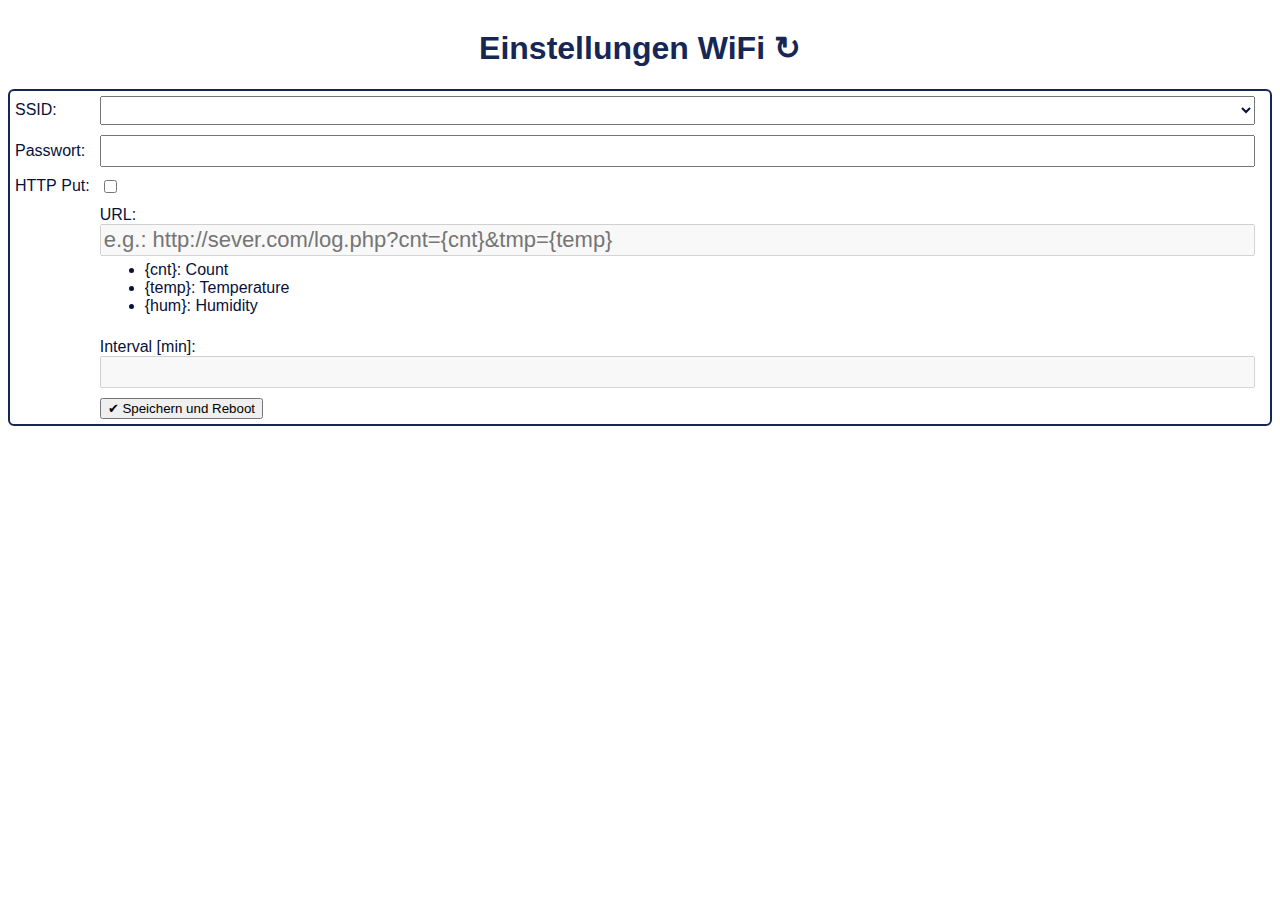
==== tempaltes/test.html @ 4e9e7133 "Added HTML page and svg template + multiple impovements on pages/JSON support" ====
<html>
                <head>
                <meta charset='utf-8' http-equiv='refresh'/>
                <title>ESP8266</title>
                <style>
                body { background-color: #fff; font-family: Tahoma, Helvetica, Sans-Serif; color: #07113A;  font-size: 20px; }
                a{color:#162756;text-decoration:none;}
                input,select { font-size: 22px; color:inherit; }
                table{border-collapse: separate;
					 border: 2px solid #162756;
				border-radius: 6px;
				border-spacing: 0px;}
               
                th, td {
                padding: 5px;
                text-align: left;
                }
                ul{margin:5px;}
                input:not([type=checkbox]),select,table{width:100%;}
                </style>
                <script>
                function getN(name){return document.getElementsByName(name)[0];}
                function tgl(name,ckb){getN(name).disabled=!getN(ckb).checked;}
                function a(){tgl('posturl','enablePost');tgl('postinterval','enablePost');}
                function rl(){location.reload();}
                </script>
                </head>
                <body>
				<form action='/search_WIFIs' method='get'>
                <table>
                <caption><h1><a href="#" onclick="rl();">Einstellungen WiFi &#x21BB;</a></h1></caption>
                <tr>
                <td>SSID:</td>
                <td style="width:100%"> <select name="ssid"></select></td>
                </tr>
                <tr>
                <td>Passwort:</td>
                <td><input type='password'  maxlength='33' name='password'></td>
                </tr>
                <tr>
                <td>HTTP&nbsp;Put:</td>
                <td><input type='checkbox' id='ip' name='enablePost' onclick='a();'></td>
                </tr>
                <tr>
                <td></td>
                <td>URL: <input disabled type='text' placeholder='e.g.: http://sever.com/log.php?cnt={cnt}&tmp={temp}' maxlength="100" name='posturl'>
					<ul><li>{cnt}: Count</li><li>{temp}: Temperature</li><li>{hum}: Humidity</li></ul>
					<br/>Interval [min]: <input disabled type='number' step="1" name='postinterval'>
				</td>
                </tr>
                <tr>
                <td></td><td><button type='submit'>&#x2714; Speichern und Reboot</button><td>
                </tr>
                </table>
                </form>
                </body>
                </html>
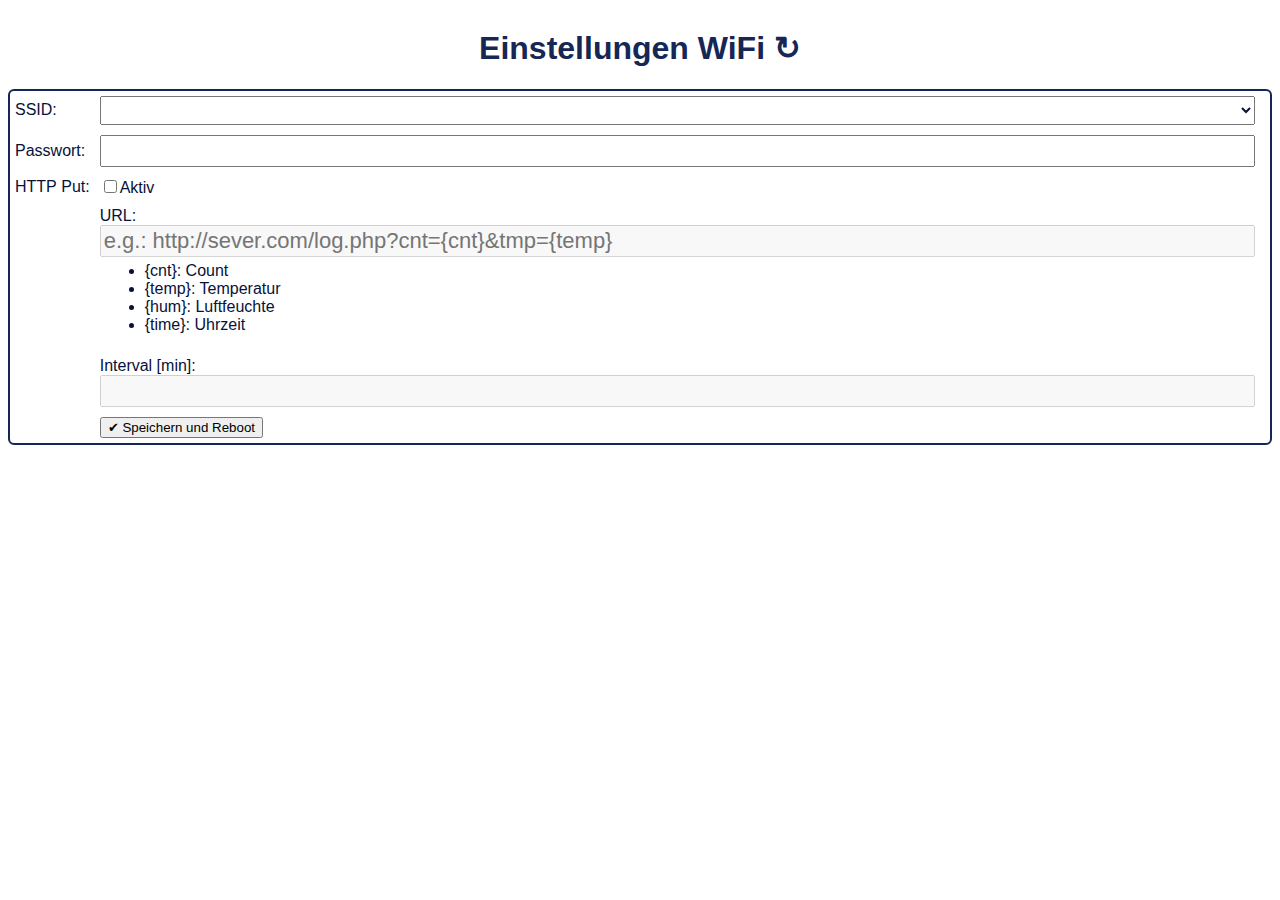
==== commit a76e41e2: "Improvement on templates" ====
--- a/tempaltes/test.html
+++ b/tempaltes/test.html
@@ -39,12 +39,12 @@
                 </tr>
                 <tr>
                 <td>HTTP&nbsp;Put:</td>
-                <td><input type='checkbox' id='ip' name='enablePost' onclick='a();'></td>
+                <td><input type='checkbox' id='enablePut' name='enablePost' onclick='a();'><label for="enablePut">Aktiv</label></td>
                 </tr>
                 <tr>
                 <td></td>
                 <td>URL: <input disabled type='text' placeholder='e.g.: http://sever.com/log.php?cnt={cnt}&tmp={temp}' maxlength="100" name='posturl'>
-					<ul><li>{cnt}: Count</li><li>{temp}: Temperature</li><li>{hum}: Humidity</li></ul>
+					<ul><li>{cnt}: Count</li><li>{temp}: Temperatur</li><li>{hum}: Luftfeuchte</li><li>{time}: Uhrzeit</li></ul>
 					<br/>Interval [min]: <input disabled type='number' step="1" name='postinterval'>
 				</td>
                 </tr>
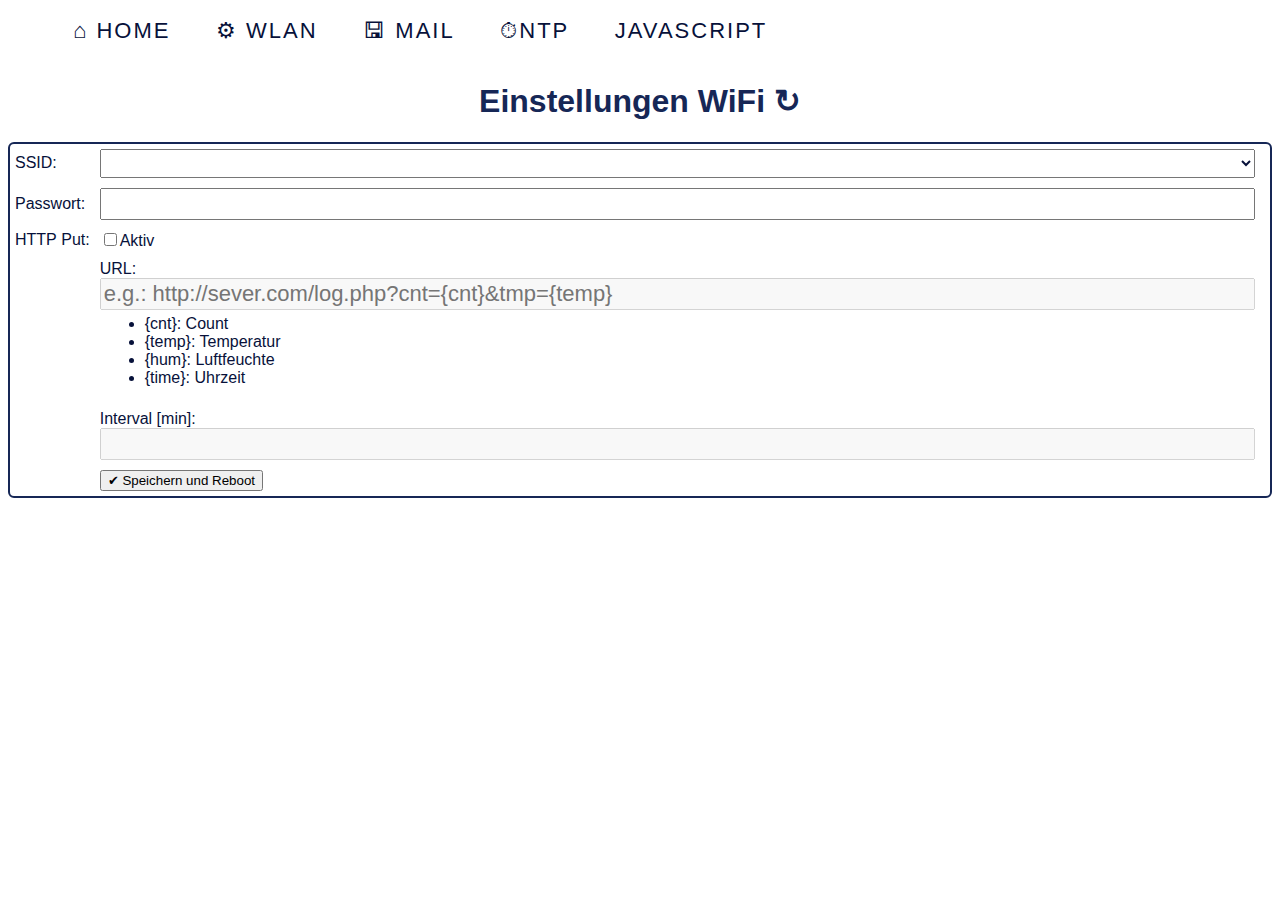
==== commit ecd184ba: "EEPROM Settings via Webpage + Better webpage" ====
--- a/tempaltes/test.html
+++ b/tempaltes/test.html
@@ -1,57 +1,70 @@
 <html>
-                <head>
-                <meta charset='utf-8' http-equiv='refresh'/>
-                <title>ESP8266</title>
-                <style>
-                body { background-color: #fff; font-family: Tahoma, Helvetica, Sans-Serif; color: #07113A;  font-size: 20px; }
-                a{color:#162756;text-decoration:none;}
-                input,select { font-size: 22px; color:inherit; }
-                table{border-collapse: separate;
-					 border: 2px solid #162756;
-				border-radius: 6px;
-				border-spacing: 0px;}
-               
-                th, td {
-                padding: 5px;
-                text-align: left;
-                }
-                ul{margin:5px;}
-                input:not([type=checkbox]),select,table{width:100%;}
-                </style>
-                <script>
-                function getN(name){return document.getElementsByName(name)[0];}
-                function tgl(name,ckb){getN(name).disabled=!getN(ckb).checked;}
-                function a(){tgl('posturl','enablePost');tgl('postinterval','enablePost');}
-                function rl(){location.reload();}
-                </script>
-                </head>
-                <body>
-				<form action='/search_WIFIs' method='get'>
-                <table>
-                <caption><h1><a href="#" onclick="rl();">Einstellungen WiFi &#x21BB;</a></h1></caption>
-                <tr>
-                <td>SSID:</td>
-                <td style="width:100%"> <select name="ssid"></select></td>
-                </tr>
-                <tr>
-                <td>Passwort:</td>
-                <td><input type='password'  maxlength='33' name='password'></td>
-                </tr>
-                <tr>
-                <td>HTTP&nbsp;Put:</td>
-                <td><input type='checkbox' id='enablePut' name='enablePost' onclick='a();'><label for="enablePut">Aktiv</label></td>
-                </tr>
-                <tr>
-                <td></td>
-                <td>URL: <input disabled type='text' placeholder='e.g.: http://sever.com/log.php?cnt={cnt}&tmp={temp}' maxlength="100" name='posturl'>
-					<ul><li>{cnt}: Count</li><li>{temp}: Temperatur</li><li>{hum}: Luftfeuchte</li><li>{time}: Uhrzeit</li></ul>
-					<br/>Interval [min]: <input disabled type='number' step="1" name='postinterval'>
-				</td>
-                </tr>
-                <tr>
-                <td></td><td><button type='submit'>&#x2714; Speichern und Reboot</button><td>
-                </tr>
-                </table>
-                </form>
-                </body>
-                </html>
+	<head>
+	<meta charset='utf-8' http-equiv='refresh'/>
+	<title>ESP8266</title>
+	<style>
+	body { background-color: #fff; font-family: Tahoma, Helvetica, Sans-Serif; color: #07113A;  font-size: 20px; }
+	a{color:#162756;text-decoration:none;}
+	input,select { font-size: 22px; color:inherit; }
+	table{border-collapse: separate;
+		 border: 2px solid #162756;
+	border-radius: 6px;
+	border-spacing: 0px;}
+   
+	th, td {
+	padding: 5px;
+	text-align: left;
+	}
+	ul{margin:5px;}
+	input:not([type=checkbox]),select,table{width:100%;}
+	ul.sonarmenu{list-style: none;}
+	ul.sonarmenu li{display: inline;}
+	ul.sonarmenu a{position: relative;display: inline-block;color: #07113A;text-decoration: none;margin: 10px 20px;text-transform: uppercase;font-size: 22px;
+		letter-spacing: 2px;border-bottom: 2px solid transparent;}
+	ul.sonarmenu a:hover, ul.sonarmenu a:focus{outline: none;border-bottom: 2px solid #07113A;}
+	ul.sonarmenu a::before, ul.sonarmenu a:after{position: absolute;top: 50%;left: 50%;}
+	</style>
+	<script>
+	function getN(name){return document.getElementsByName(name)[0];}
+	function tgl(name,ckb){getN(name).disabled=!getN(ckb).checked;}
+	function a(){tgl('posturl','enablePost');tgl('postinterval','enablePost');}
+	function rl(){location.reload();}
+	</script>
+	</head>
+	<body>
+	<ul class="sonarmenu">
+	<li><a href="http://www.dynamicdrive.com">&#8962; Home</a></li>
+	<li><a href="http://tools.dynamicdrive.com">&#x2699; WLAN</a></li>
+	<li><a href="http://www.cssdrive.com"> 	&#x1f5ab; Mail</a></li>
+	<li><a href="http://www.dynamicdrive.com/forums/">&#x23F1;NTP</a></li>
+	<li><a href="http://www.javascriptkit.com">JavaScript</a></li>
+	</ul>
+	<form action='/search_WIFIs' method='get'>
+	<table>
+	<caption><h1><a href="#" onclick="rl();">Einstellungen WiFi &#x21BB;</a></h1></caption>
+	<tr>
+	<td>SSID:</td>
+	<td style="width:100%"> <select name="ssid"></select></td>
+	</tr>
+	<tr>
+	<td>Passwort:</td>
+	<td><input type='password'  maxlength='33' name='password'></td>
+	</tr>
+	<tr>
+	<td>HTTP&nbsp;Put:</td>
+	<td><input type='checkbox' id='enablePut' name='enablePost' onclick='a();'><label for="enablePut">Aktiv</label></td>
+	</tr>
+	<tr>
+	<td></td>
+	<td>URL: <input disabled type='text' placeholder='e.g.: http://sever.com/log.php?cnt={cnt}&tmp={temp}' maxlength="100" name='posturl'>
+		<ul><li>{cnt}: Count</li><li>{temp}: Temperatur</li><li>{hum}: Luftfeuchte</li><li>{time}: Uhrzeit</li></ul>
+		<br/>Interval [min]: <input disabled type='number' step="1" name='postinterval'>
+	</td>
+	</tr>
+	<tr>
+	<td></td><td><button type='submit'>&#x2714; Speichern und Reboot</button><td>
+	</tr>
+	</table>
+	</form>
+	</body>
+</html>
